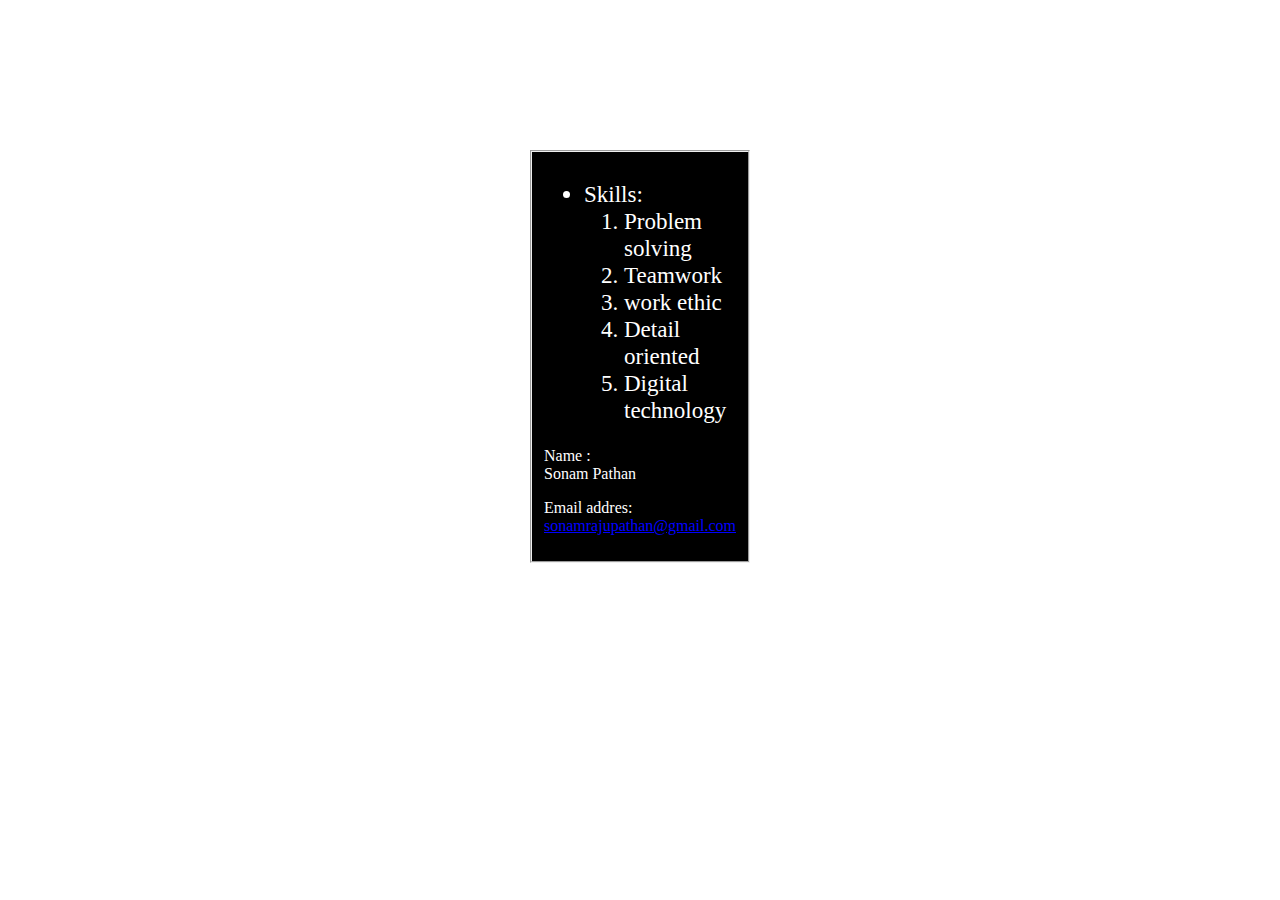
==== OneDrive/Desktop/new1/index.html @ f6236b21 "name" ====
<!DOCTYPE html>
<html lang="en">
<head>
    <meta charset="UTF-8">
    <meta http-equiv="X-UA-Compatible" content="IE=edge">
    <meta name="viewport" content="width=device-width, initial-scale=1.0">
    <title>My favorit skills</title>
    <style>
        .favorite-skills{
            font-family: 'Times New Roman', Times, serif;
            font-size:larger;
        }
        fieldset{
            background-color:black;
            color: white;
            width: 120px;
            
        }
        .skills{
            display: flex;
            justify-content: center;
            margin-top: 150px;
        }
        body{
            background-color:aqua(228, 218, 204);
        }
        .data{
           color: white;
           text-decoration: none;
        }
        .email{
            color: blue;
        }
        .data:hover{
            color:blue;
            text-decoration:underline;
        }
        
    </style>
</head>
<body>
    <div class="skills"><fieldset>
        <div class="favorite-skills">
            
                <ul class="favorite-skills" >
                    <li>Skills:</li>
                    <ol><li> <a class="data" href="./problem-solving.html">Problem solving </a> </li>
                        <li><a class="data" href="./teamwork.html">Teamwork</a> </li>
                        <li><a class="data" href="./work ethic.html">work ethic</a>  </li>
                        <li><a class="data" href="./detail oriented.html">Detail oriented</a> </li>
                        <li><a class="data" href="./digital technology.html">Digital technology</a> </li></ol>
                </ul> 
        </div>
        <p>Name : <br> Sonam Pathan</p>
        <p>Email addres: <a class="email" href="#">sonamrajupathan@gmail.com</a></p>
    </fieldset></div>
</body>
</html>
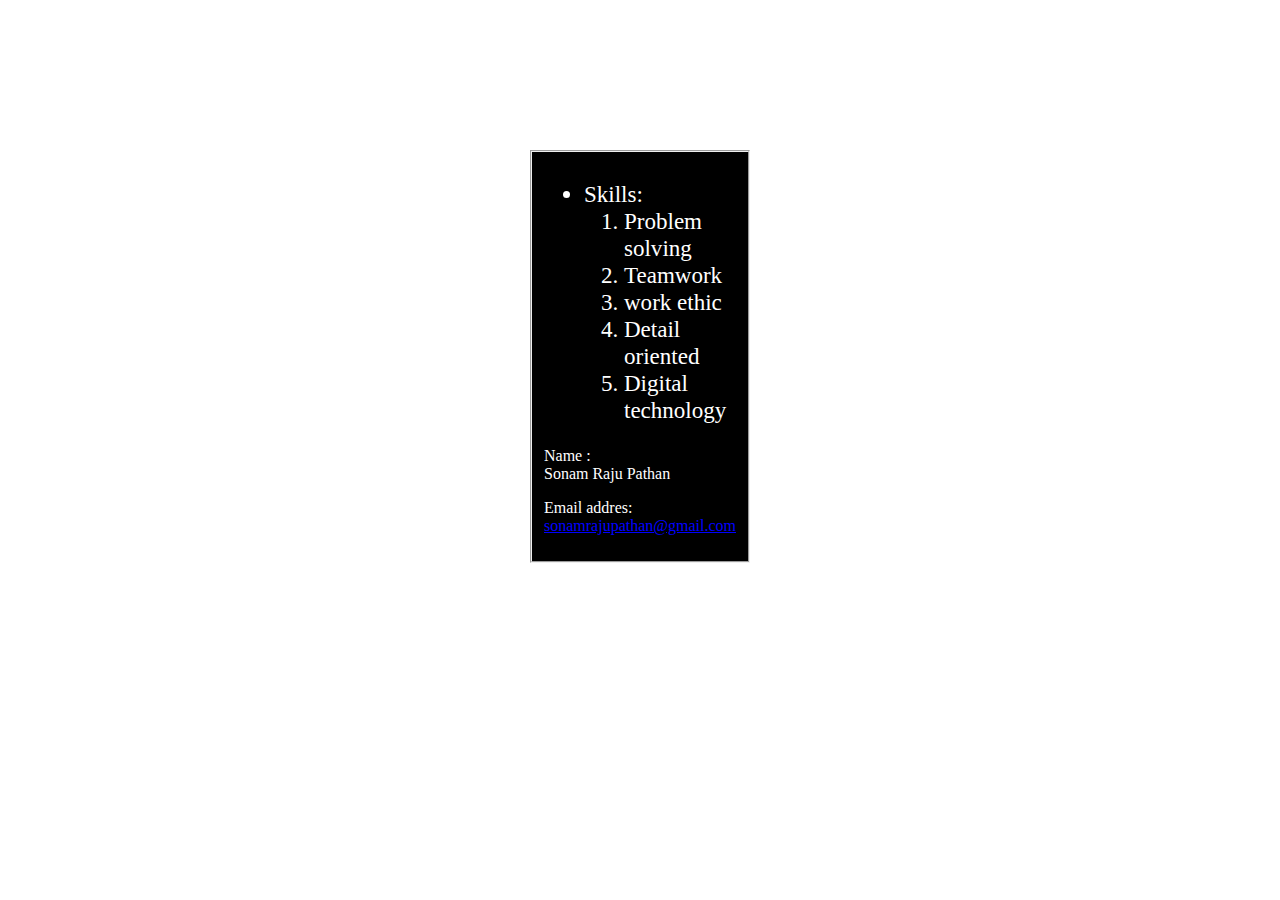
==== commit d86890aa: "email" ====
--- a/OneDrive/Desktop/new1/index.html
+++ b/OneDrive/Desktop/new1/index.html
@@ -51,7 +51,7 @@
                         <li><a class="data" href="./digital technology.html">Digital technology</a> </li></ol>
                 </ul> 
         </div>
-        <p>Name : <br> Sonam Pathan</p>
+        <p>Name : <br> Sonam Raju Pathan</p>
         <p>Email addres: <a class="email" href="#">sonamrajupathan@gmail.com</a></p>
     </fieldset></div>
 </body>
